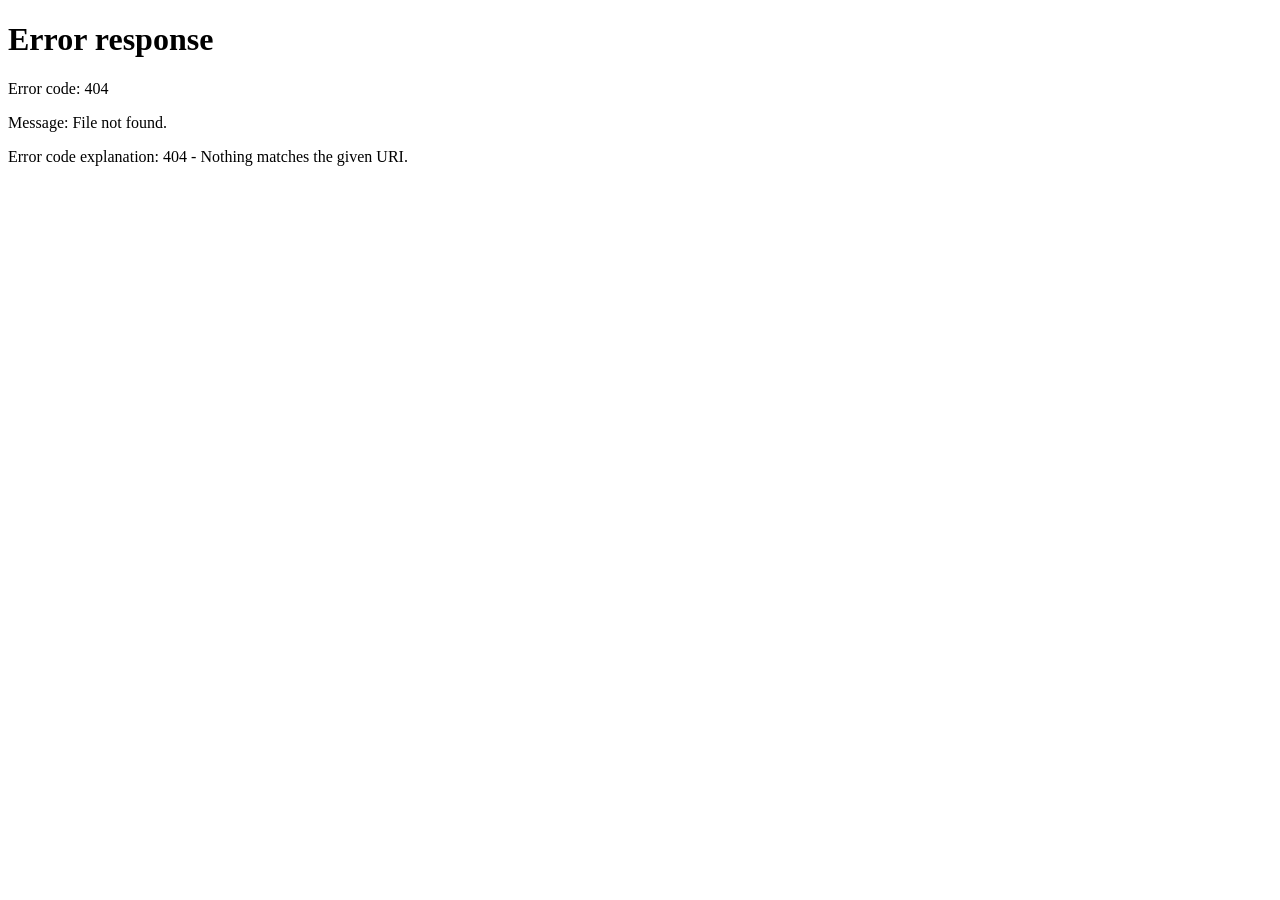
==== frontend/pages/watch.html @ cfa9612d "Fix Vercel: rename frontend/public to frontend/pages Vercel's Python builder excludes directories na" ====
<!DOCTYPE html>
<html lang="en">
<head>
  <meta charset="UTF-8">
  <meta name="viewport" content="width=device-width, initial-scale=1.0">
  <title>Watch — StreamSpace</title>
  <link rel="stylesheet" href="/static/css/main.css">
  <script src="https://player.live-video.net/1.26.0/amazon-ivs-player.min.js"></script>
</head>
<body>

<nav>
  <a class="nav-logo" href="/app/index.html">⚡ StreamSpace</a>
  <div class="nav-links">
    <a href="/app/index.html" class="btn btn-ghost btn-sm">← Browse</a>
  </div>
</nav>

<div class="container page">
  <div class="watch-layout">
    <!-- Left: video + meta -->
    <div>
      <div class="video-wrapper">
        <video id="video-player" playsinline autoplay muted></video>
        <div class="offline-overlay" id="offline-overlay" style="display:none">
          <div class="offline-icon">📡</div>
          <div class="offline-text">Stream is offline</div>
        </div>
      </div>

      <div class="stream-meta">
        <div class="streamer-avatar" id="streamer-avatar" style="background:var(--gradient)">?</div>
        <div>
          <div class="flex items-center gap-2" style="flex-wrap:wrap">
            <span class="streamer-name" id="channel-name">Loading...</span>
            <span id="live-badge" class="hidden"></span>
            <span class="text-muted text-xs" id="viewer-count"></span>
          </div>
          <div class="streamer-desc" id="channel-desc"></div>
        </div>
      </div>
    </div>

    <!-- Right: chat -->
    <div class="chat-panel">
      <div class="chat-header">
        <span>💬 Live Chat</span>
        <span class="text-xs text-dim" id="chat-status">connecting…</span>
      </div>
      <div class="chat-messages" id="chat-messages">
        <div class="chat-msg system">Joining chat room...</div>
      </div>
      <div class="chat-input-row hidden" id="chat-input-row">
        <input class="form-input" id="chat-input" type="text" placeholder="Send a message…" maxlength="500" autocomplete="off">
        <button class="btn btn-primary btn-sm" id="send-btn">Send</button>
      </div>
      <div class="chat-login-prompt" id="chat-login-prompt">
        <a href="#" onclick="window.location.href='/app/index.html'" style="color:var(--primary-light)">Sign in to chat</a>
      </div>
    </div>
  </div>
</div>

<div id="toast"></div>
<script src="/static/js/api.js"></script>
<script src="/static/js/player.js"></script>
<script src="/static/js/chat.js"></script>
<script>
  const params = new URLSearchParams(location.search);
  const channelId = parseInt(params.get('id'));
  let playerMgr = null;
  let statusInterval = null;

  const CHAT_COLORS = ['#bf94ff','#ff7aff','#57bee6','#62df65','#ffd16e','#ff9e6e','#f76e6e','#6ebfff','#a8e6cf','#ffaaa5'];
  const GRADIENTS = [
    ['#9147ff','#e040fb'],['#00b4d8','#48cae4'],['#f72585','#b5179e'],
    ['#06d6a0','#118ab2'],['#ffd166','#ef476f'],['#e63946','#457b9d'],
    ['#7209b7','#3a0ca3'],['#f77f00','#fcbf49'],
  ];

  function nameHash(name) {
    let h = 0;
    for (const c of String(name)) h = (h * 31 + c.charCodeAt(0)) & 0x7fffffff;
    return h;
  }

  function chatColor(name) { return CHAT_COLORS[nameHash(name) % CHAT_COLORS.length]; }
  function avatarGradient(name) {
    const [c1, c2] = GRADIENTS[nameHash(name) % GRADIENTS.length];
    return `linear-gradient(135deg, ${c1}, ${c2})`;
  }

  function toast(msg, type = '') {
    const el = document.getElementById('toast');
    el.textContent = msg;
    el.className = `show ${type}`;
    setTimeout(() => el.className = '', 3000);
  }

  function addChatMessage(msg) {
    const box = document.getElementById('chat-messages');
    const el = document.createElement('div');
    el.className = 'chat-msg';
    el.innerHTML = `<span class="sender" style="color:${chatColor(msg.username)}">${escHtml(msg.username)}</span><span style="color:var(--text-dim)">: </span><span>${escHtml(msg.content)}</span>`;
    box.appendChild(el);
    box.scrollTop = box.scrollHeight;
  }

  function systemMsg(text) {
    const box = document.getElementById('chat-messages');
    const el = document.createElement('div');
    el.className = 'chat-msg system';
    el.textContent = text;
    box.appendChild(el);
    box.scrollTop = box.scrollHeight;
  }

  function escHtml(s) {
    return String(s).replace(/&/g,'&amp;').replace(/</g,'&lt;').replace(/>/g,'&gt;');
  }

  async function initPage() {
    if (!channelId) { location.href = '/app/index.html'; return; }

    try {
      const channel = await api.getChannel(channelId);
      document.title = `${channel.name} — StreamSpace`;
      document.getElementById('channel-name').textContent = channel.name;
      document.getElementById('channel-desc').textContent = channel.description || '';

      const avatar = document.getElementById('streamer-avatar');
      avatar.textContent = channel.name[0].toUpperCase();
      avatar.style.background = avatarGradient(channel.name);

      const status = await api.getStreamStatus(channelId);
      updateStreamStatus(status);

      if (status.playback_url) initPlayer(status.playback_url);
    } catch (e) {
      toast('Failed to load channel', 'error');
    }

    statusInterval = setInterval(async () => {
      try { updateStreamStatus(await api.getStreamStatus(channelId)); } catch (_) {}
    }, 15000);

    if (api.isLoggedIn()) {
      document.getElementById('chat-input-row').classList.remove('hidden');
      document.getElementById('chat-login-prompt').style.display = 'none';
      initChat();
    } else {
      document.getElementById('chat-messages').innerHTML = '<div class="chat-msg system">Sign in to participate in chat</div>';
    }
  }

  function updateStreamStatus(status) {
    const badge = document.getElementById('live-badge');
    const viewers = document.getElementById('viewer-count');
    const overlay = document.getElementById('offline-overlay');

    if (status.is_live) {
      badge.className = 'badge-live';
      badge.textContent = 'LIVE';
      viewers.textContent = `${status.viewer_count} watching`;
      overlay.style.display = 'none';
    } else {
      badge.className = 'hidden';
      viewers.textContent = 'Offline';
      overlay.style.display = 'flex';
    }
  }

  function initPlayer(playbackUrl) {
    if (playerMgr) playerMgr.destroy();
    playerMgr = new IVSPlayerManager(document.getElementById('video-player'));
    playerMgr.onStateChange = (state) => {
      document.getElementById('offline-overlay').style.display =
        (state === 'ended' || state === 'error') ? 'flex' : 'none';
    };
    playerMgr.init(playbackUrl).catch(e => console.error('Player init error:', e));
  }

  async function initChat() {
    try {
      const tokenData = await api.getChatToken(channelId);
      chat.onConnect = () => {
        document.getElementById('chat-messages').innerHTML = '';
        document.getElementById('chat-status').textContent = 'connected';
        systemMsg('Welcome to the chat! 👋');
      };
      chat.onMessage = addChatMessage;
      chat.onDisconnect = () => {
        document.getElementById('chat-status').textContent = 'reconnecting…';
        systemMsg('Chat disconnected. Reconnecting...');
      };
      chat.connect(tokenData.token, tokenData.region);
    } catch (e) {
      systemMsg('Chat unavailable');
    }
  }

  function sendMessage() {
    const input = document.getElementById('chat-input');
    const text = input.value.trim();
    if (!text) return;
    chat.sendMessage(text);
    input.value = '';
  }

  document.getElementById('send-btn').onclick = sendMessage;
  document.getElementById('chat-input').addEventListener('keydown', (e) => {
    if (e.key === 'Enter') sendMessage();
  });

  document.getElementById('video-player').addEventListener('click', (e) => {
    e.target.muted = false;
  });

  window.addEventListener('beforeunload', () => {
    clearInterval(statusInterval);
    chat.disconnect();
    if (playerMgr) playerMgr.destroy();
  });

  initPage();
</script>
</body>
</html>
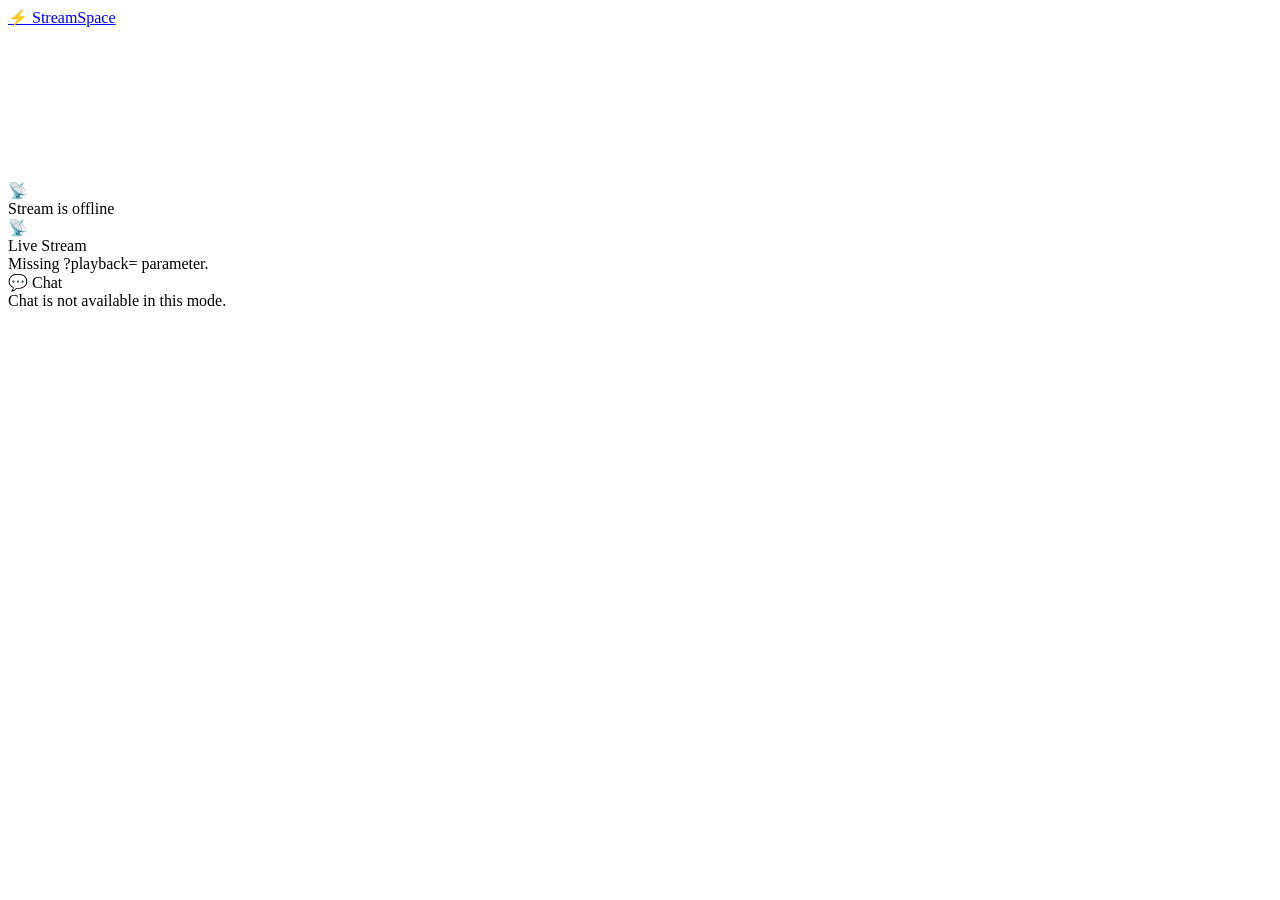
==== commit e193e1b5: "Many to many Relationship" ====
--- a/frontend/pages/watch.html
+++ b/frontend/pages/watch.html
@@ -3,226 +3,76 @@
 <head>
   <meta charset="UTF-8">
   <meta name="viewport" content="width=device-width, initial-scale=1.0">
-  <title>Watch — StreamSpace</title>
+  <title>Watch Live</title>
   <link rel="stylesheet" href="/static/css/main.css">
   <script src="https://player.live-video.net/1.26.0/amazon-ivs-player.min.js"></script>
 </head>
 <body>
 
 <nav>
-  <a class="nav-logo" href="/app/index.html">⚡ StreamSpace</a>
-  <div class="nav-links">
-    <a href="/app/index.html" class="btn btn-ghost btn-sm">← Browse</a>
-  </div>
+  <a class="nav-logo" href="/app/stream.html">⚡ StreamSpace</a>
 </nav>
 
 <div class="container page">
   <div class="watch-layout">
-    <!-- Left: video + meta -->
     <div>
       <div class="video-wrapper">
         <video id="video-player" playsinline autoplay muted></video>
-        <div class="offline-overlay" id="offline-overlay" style="display:none">
+        <div class="offline-overlay" id="offline-overlay">
           <div class="offline-icon">📡</div>
           <div class="offline-text">Stream is offline</div>
         </div>
       </div>
-
       <div class="stream-meta">
-        <div class="streamer-avatar" id="streamer-avatar" style="background:var(--gradient)">?</div>
+        <div class="streamer-avatar" id="streamer-avatar" style="background:var(--gradient)">📡</div>
         <div>
-          <div class="flex items-center gap-2" style="flex-wrap:wrap">
-            <span class="streamer-name" id="channel-name">Loading...</span>
-            <span id="live-badge" class="hidden"></span>
-            <span class="text-muted text-xs" id="viewer-count"></span>
+          <div class="flex items-center gap-2">
+            <span class="streamer-name">Live Stream</span>
+            <span class="badge-live" id="live-badge" style="display:none">LIVE</span>
           </div>
-          <div class="streamer-desc" id="channel-desc"></div>
+          <div class="streamer-desc text-muted text-sm" id="status-text">Connecting to stream...</div>
         </div>
       </div>
     </div>
 
-    <!-- Right: chat -->
     <div class="chat-panel">
-      <div class="chat-header">
-        <span>💬 Live Chat</span>
-        <span class="text-xs text-dim" id="chat-status">connecting…</span>
-      </div>
+      <div class="chat-header"><span>💬 Chat</span></div>
       <div class="chat-messages" id="chat-messages">
-        <div class="chat-msg system">Joining chat room...</div>
-      </div>
-      <div class="chat-input-row hidden" id="chat-input-row">
-        <input class="form-input" id="chat-input" type="text" placeholder="Send a message…" maxlength="500" autocomplete="off">
-        <button class="btn btn-primary btn-sm" id="send-btn">Send</button>
-      </div>
-      <div class="chat-login-prompt" id="chat-login-prompt">
-        <a href="#" onclick="window.location.href='/app/index.html'" style="color:var(--primary-light)">Sign in to chat</a>
+        <div class="chat-msg system">Chat is not available in this mode.</div>
       </div>
     </div>
   </div>
 </div>
 
 <div id="toast"></div>
-<script src="/static/js/api.js"></script>
 <script src="/static/js/player.js"></script>
-<script src="/static/js/chat.js"></script>
 <script>
-  const params = new URLSearchParams(location.search);
-  const channelId = parseInt(params.get('id'));
-  let playerMgr = null;
-  let statusInterval = null;
+  const playbackUrl = new URLSearchParams(location.search).get('playback');
 
-  const CHAT_COLORS = ['#bf94ff','#ff7aff','#57bee6','#62df65','#ffd16e','#ff9e6e','#f76e6e','#6ebfff','#a8e6cf','#ffaaa5'];
-  const GRADIENTS = [
-    ['#9147ff','#e040fb'],['#00b4d8','#48cae4'],['#f72585','#b5179e'],
-    ['#06d6a0','#118ab2'],['#ffd166','#ef476f'],['#e63946','#457b9d'],
-    ['#7209b7','#3a0ca3'],['#f77f00','#fcbf49'],
-  ];
-
-  function nameHash(name) {
-    let h = 0;
-    for (const c of String(name)) h = (h * 31 + c.charCodeAt(0)) & 0x7fffffff;
-    return h;
+  if (!playbackUrl) {
+    document.getElementById('status-text').textContent = 'Missing ?playback= parameter.';
+  } else {
+    const mgr = new IVSPlayerManager(document.getElementById('video-player'));
+    mgr.onStateChange = (state) => {
+      const overlay = document.getElementById('offline-overlay');
+      const badge   = document.getElementById('live-badge');
+      const text    = document.getElementById('status-text');
+      if (state === 'playing') {
+        overlay.style.display = 'none';
+        badge.style.display = '';
+        text.textContent = 'Live now';
+      } else if (state === 'buffering') {
+        text.textContent = 'Buffering...';
+      } else {
+        overlay.style.display = 'flex';
+        badge.style.display = 'none';
+        text.textContent = 'Stream is offline or ended';
+      }
+    };
+    mgr.init(playbackUrl).catch(e => {
+      document.getElementById('status-text').textContent = 'Player error: ' + e.message;
+    });
   }
-
-  function chatColor(name) { return CHAT_COLORS[nameHash(name) % CHAT_COLORS.length]; }
-  function avatarGradient(name) {
-    const [c1, c2] = GRADIENTS[nameHash(name) % GRADIENTS.length];
-    return `linear-gradient(135deg, ${c1}, ${c2})`;
-  }
-
-  function toast(msg, type = '') {
-    const el = document.getElementById('toast');
-    el.textContent = msg;
-    el.className = `show ${type}`;
-    setTimeout(() => el.className = '', 3000);
-  }
-
-  function addChatMessage(msg) {
-    const box = document.getElementById('chat-messages');
-    const el = document.createElement('div');
-    el.className = 'chat-msg';
-    el.innerHTML = `<span class="sender" style="color:${chatColor(msg.username)}">${escHtml(msg.username)}</span><span style="color:var(--text-dim)">: </span><span>${escHtml(msg.content)}</span>`;
-    box.appendChild(el);
-    box.scrollTop = box.scrollHeight;
-  }
-
-  function systemMsg(text) {
-    const box = document.getElementById('chat-messages');
-    const el = document.createElement('div');
-    el.className = 'chat-msg system';
-    el.textContent = text;
-    box.appendChild(el);
-    box.scrollTop = box.scrollHeight;
-  }
-
-  function escHtml(s) {
-    return String(s).replace(/&/g,'&amp;').replace(/</g,'&lt;').replace(/>/g,'&gt;');
-  }
-
-  async function initPage() {
-    if (!channelId) { location.href = '/app/index.html'; return; }
-
-    try {
-      const channel = await api.getChannel(channelId);
-      document.title = `${channel.name} — StreamSpace`;
-      document.getElementById('channel-name').textContent = channel.name;
-      document.getElementById('channel-desc').textContent = channel.description || '';
-
-      const avatar = document.getElementById('streamer-avatar');
-      avatar.textContent = channel.name[0].toUpperCase();
-      avatar.style.background = avatarGradient(channel.name);
-
-      const status = await api.getStreamStatus(channelId);
-      updateStreamStatus(status);
-
-      if (status.playback_url) initPlayer(status.playback_url);
-    } catch (e) {
-      toast('Failed to load channel', 'error');
-    }
-
-    statusInterval = setInterval(async () => {
-      try { updateStreamStatus(await api.getStreamStatus(channelId)); } catch (_) {}
-    }, 15000);
-
-    if (api.isLoggedIn()) {
-      document.getElementById('chat-input-row').classList.remove('hidden');
-      document.getElementById('chat-login-prompt').style.display = 'none';
-      initChat();
-    } else {
-      document.getElementById('chat-messages').innerHTML = '<div class="chat-msg system">Sign in to participate in chat</div>';
-    }
-  }
-
-  function updateStreamStatus(status) {
-    const badge = document.getElementById('live-badge');
-    const viewers = document.getElementById('viewer-count');
-    const overlay = document.getElementById('offline-overlay');
-
-    if (status.is_live) {
-      badge.className = 'badge-live';
-      badge.textContent = 'LIVE';
-      viewers.textContent = `${status.viewer_count} watching`;
-      overlay.style.display = 'none';
-    } else {
-      badge.className = 'hidden';
-      viewers.textContent = 'Offline';
-      overlay.style.display = 'flex';
-    }
-  }
-
-  function initPlayer(playbackUrl) {
-    if (playerMgr) playerMgr.destroy();
-    playerMgr = new IVSPlayerManager(document.getElementById('video-player'));
-    playerMgr.onStateChange = (state) => {
-      document.getElementById('offline-overlay').style.display =
-        (state === 'ended' || state === 'error') ? 'flex' : 'none';
-    };
-    playerMgr.init(playbackUrl).catch(e => console.error('Player init error:', e));
-  }
-
-  async function initChat() {
-    try {
-      const tokenData = await api.getChatToken(channelId);
-      chat.onConnect = () => {
-        document.getElementById('chat-messages').innerHTML = '';
-        document.getElementById('chat-status').textContent = 'connected';
-        systemMsg('Welcome to the chat! 👋');
-      };
-      chat.onMessage = addChatMessage;
-      chat.onDisconnect = () => {
-        document.getElementById('chat-status').textContent = 'reconnecting…';
-        systemMsg('Chat disconnected. Reconnecting...');
-      };
-      chat.connect(tokenData.token, tokenData.region);
-    } catch (e) {
-      systemMsg('Chat unavailable');
-    }
-  }
-
-  function sendMessage() {
-    const input = document.getElementById('chat-input');
-    const text = input.value.trim();
-    if (!text) return;
-    chat.sendMessage(text);
-    input.value = '';
-  }
-
-  document.getElementById('send-btn').onclick = sendMessage;
-  document.getElementById('chat-input').addEventListener('keydown', (e) => {
-    if (e.key === 'Enter') sendMessage();
-  });
-
-  document.getElementById('video-player').addEventListener('click', (e) => {
-    e.target.muted = false;
-  });
-
-  window.addEventListener('beforeunload', () => {
-    clearInterval(statusInterval);
-    chat.disconnect();
-    if (playerMgr) playerMgr.destroy();
-  });
-
-  initPage();
 </script>
 </body>
 </html>
